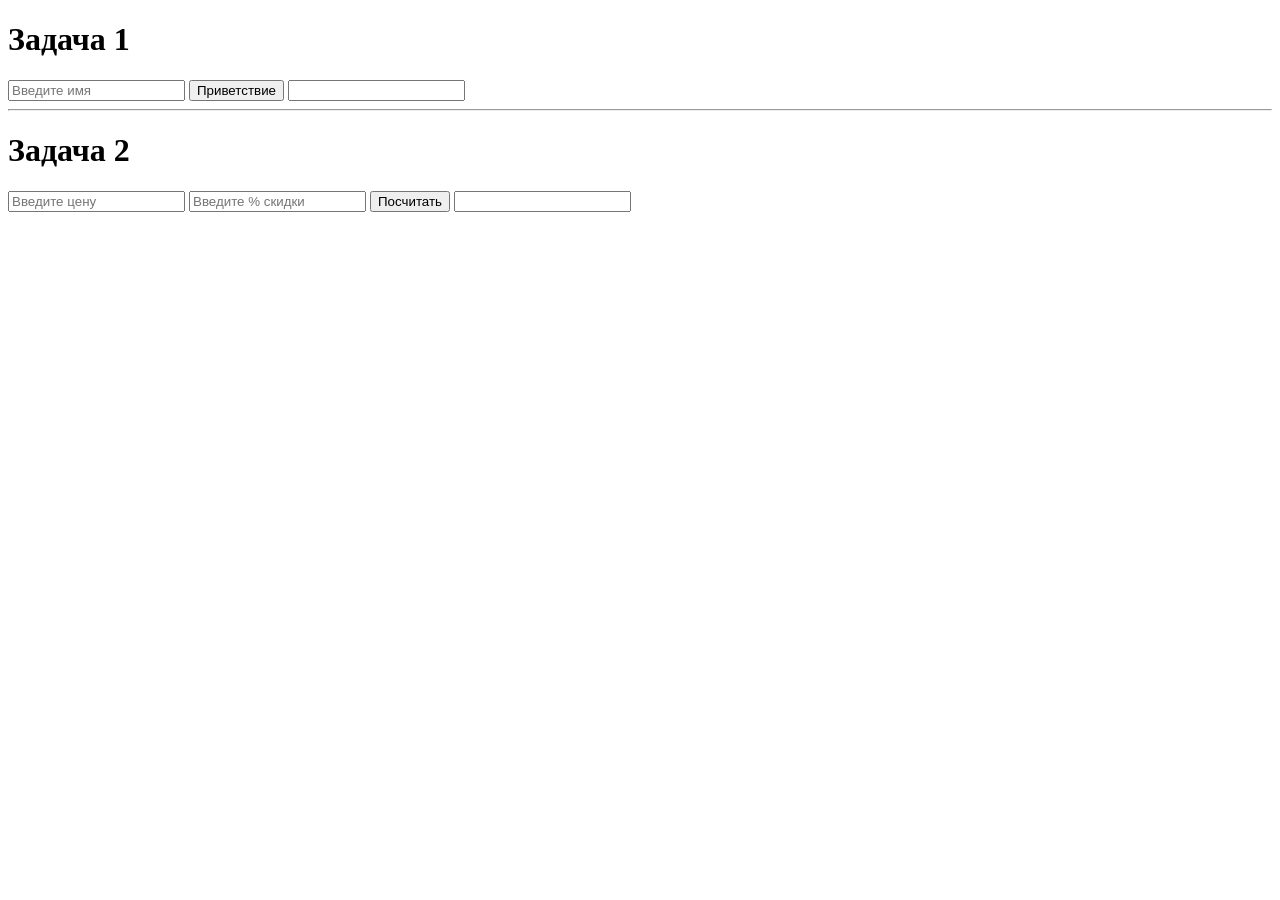
==== index.html @ 760e22b5 "Сделал задачу на подсчет скидки" ====
<!DOCTYPE html>

<html>

<body>
    <h1>Задача 1</h1>
    <input type="text" id="nameInput" placeholder="Введите имя">
    <button id="greetButton">Приветствие</button>
    <input type="text" id="resultNameInput">

    <script>
        document.getElementById("greetButton").addEventListener('click', () => {
            let text = document.getElementById('nameInput').value;
            let output = document.getElementById('resultNameInput');
            text == '' ? output.value = 'Введите имя' : output.value = 'Привет, "' + text + '"!';
        })
    </script>

    <hr>
    <h1>Задача 2</h1>
    <input type="text" id="costInput" placeholder="Введите цену">
    <input type="text" id="discountInput" placeholder="Введите % скидки">
    <button id="discountButton">Посчитать</button>
    <input type="text" id="ResultCostInput">

    <script>
        document.getElementById('discountButton').addEventListener('click', () => {
            let cost = parseFloat(document.getElementById('costInput').value);
            let discount = parseFloat(document.getElementById('discountInput').value) * 0.01;
            let output = document.getElementById('ResultCostInput');

            if (isNaN(cost) || isNaN(discount)) {
                output.value = 'Некорректный ввод!';
            } else {
                output.value = `Итоговая цена: ${cost - (cost * discount)}₽`;
            }
        });
    </script>
</body>

</html>
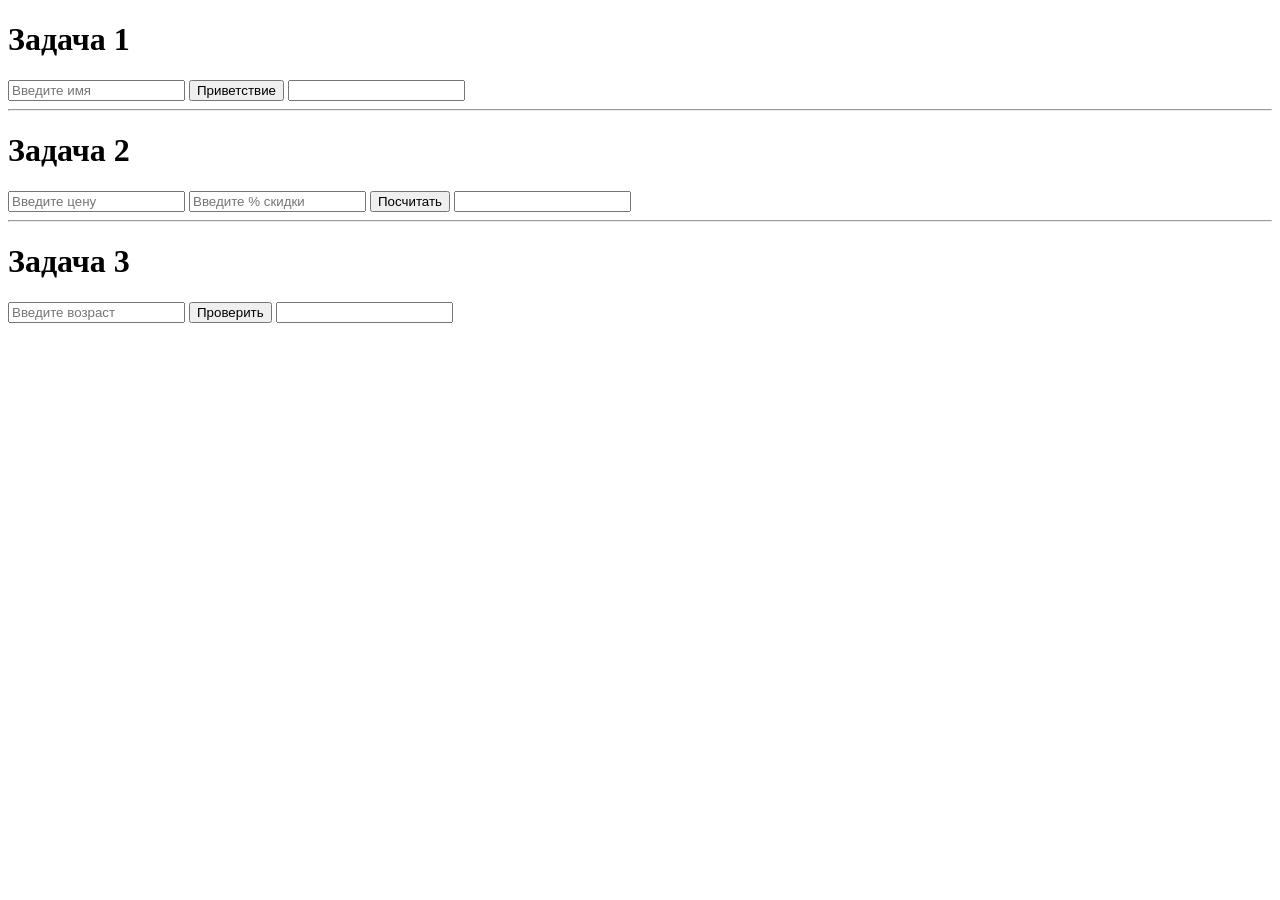
==== commit dec9214d: "Сделал задачу на проверку возраста" ====
--- a/index.html
+++ b/index.html
@@ -36,6 +36,36 @@
             }
         });
     </script>
+
+    <hr>
+    <h1>Задача 3</h1>
+    <input type="number" id="ageInput" placeholder="Введите возраст">
+    <button id="checkAgeButton">Проверить</button>
+    <input type="text" id="resultAgeInput">
+
+    <script>
+        document.getElementById('checkAgeButton').addEventListener('click', () => {
+            let age = parseInt(document.getElementById('ageInput').value);
+            let output = document.getElementById('resultAgeInput');
+
+            if (isNaN(age) || age < 0) {
+                output.value = "Неккоректный ввод!";
+            } else {
+                switch (true) {
+                    case (age < 18):
+                        output.value = "Доступ запрещён";
+                        break;
+                    case (age >=18 && age < 59):
+                        output.value = "Доступ разрешён";
+                        break;
+                    case (age >=60):
+                        output.value = "Льготная категория";
+                        break;
+                }
+            }
+        })
+    </script>
+
 </body>
 
 </html>
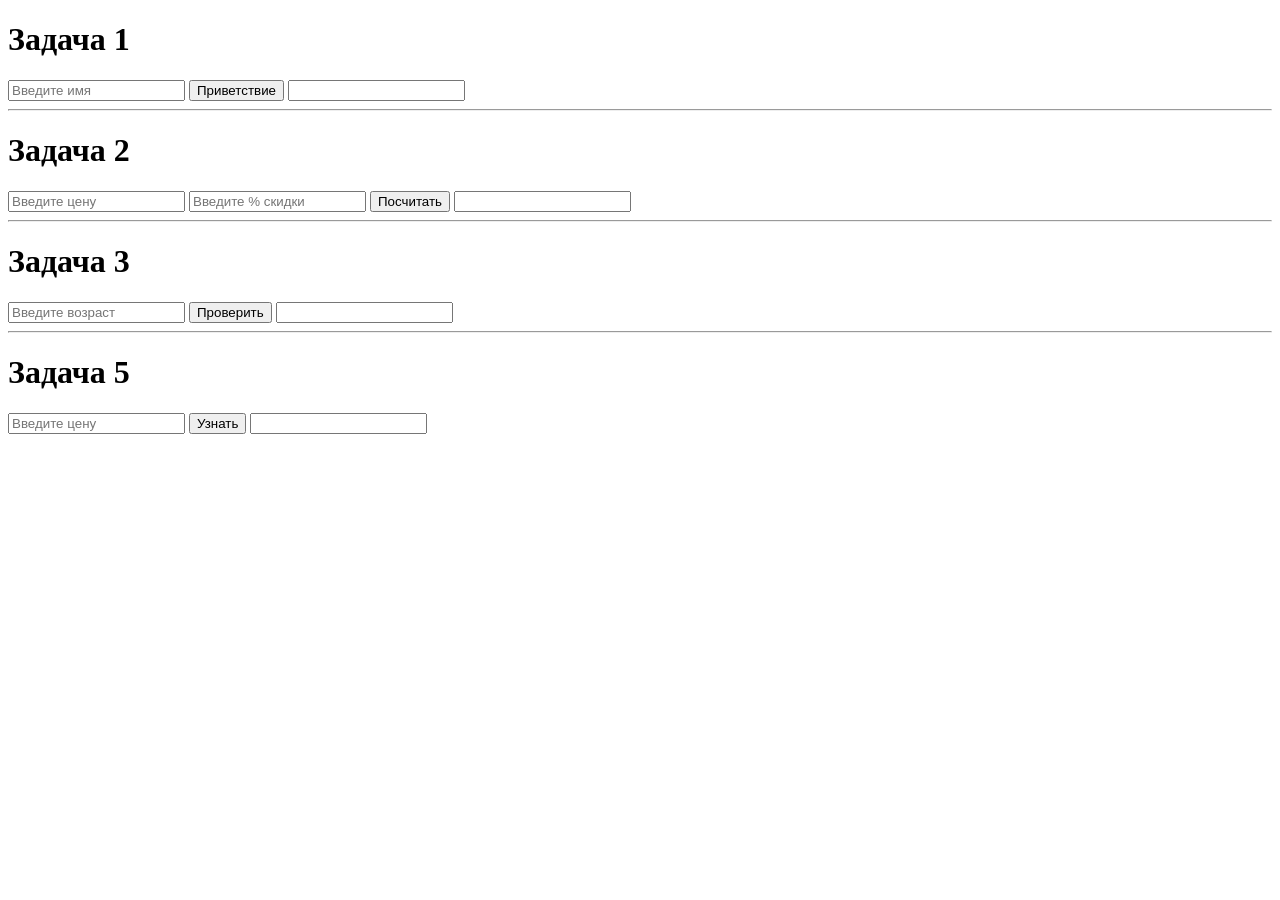
==== commit 073e25e0: "Сделал проверку цены товара" ====
--- a/index.html
+++ b/index.html
@@ -55,10 +55,10 @@
                     case (age < 18):
                         output.value = "Доступ запрещён";
                         break;
-                    case (age >=18 && age < 59):
+                    case (age >= 18 && age < 59):
                         output.value = "Доступ разрешён";
                         break;
-                    case (age >=60):
+                    case (age >= 60):
                         output.value = "Льготная категория";
                         break;
                 }
@@ -66,6 +66,36 @@
         })
     </script>
 
+    <hr>
+    <h1>Задача 5</h1>
+    <input type="text" id="productCostInput" placeholder="Введите цену">
+    <button id="checkProductCostButton">Узнать</button>
+    <input type="text" id="resultProductCostInput">
+
+    <script>
+        document.getElementById("checkProductCostButton").addEventListener('click', () => {
+            let cost = parseFloat(document.getElementById("productCostInput").value);
+            let output = document.getElementById('resultProductCostInput');
+
+            switch (true) {
+                case (cost < 0):
+                    output.value = "Неккоректное значение!"
+                    break;
+                case (cost == 0):
+                    output.value = "Бесплатно"
+                    break;
+                case (cost > 0 && cost < 1000):
+                    output.value = "Дешевый товар"
+                    break;
+                case (cost >= 1000 && cost < 10000):
+                    output.value = "Обычный товар"
+                    break;
+                case (cost >= 10000):
+                    output.value = "Дорогой товар"
+                    break;
+            }
+        })
+    </script>
 </body>
 
 </html>
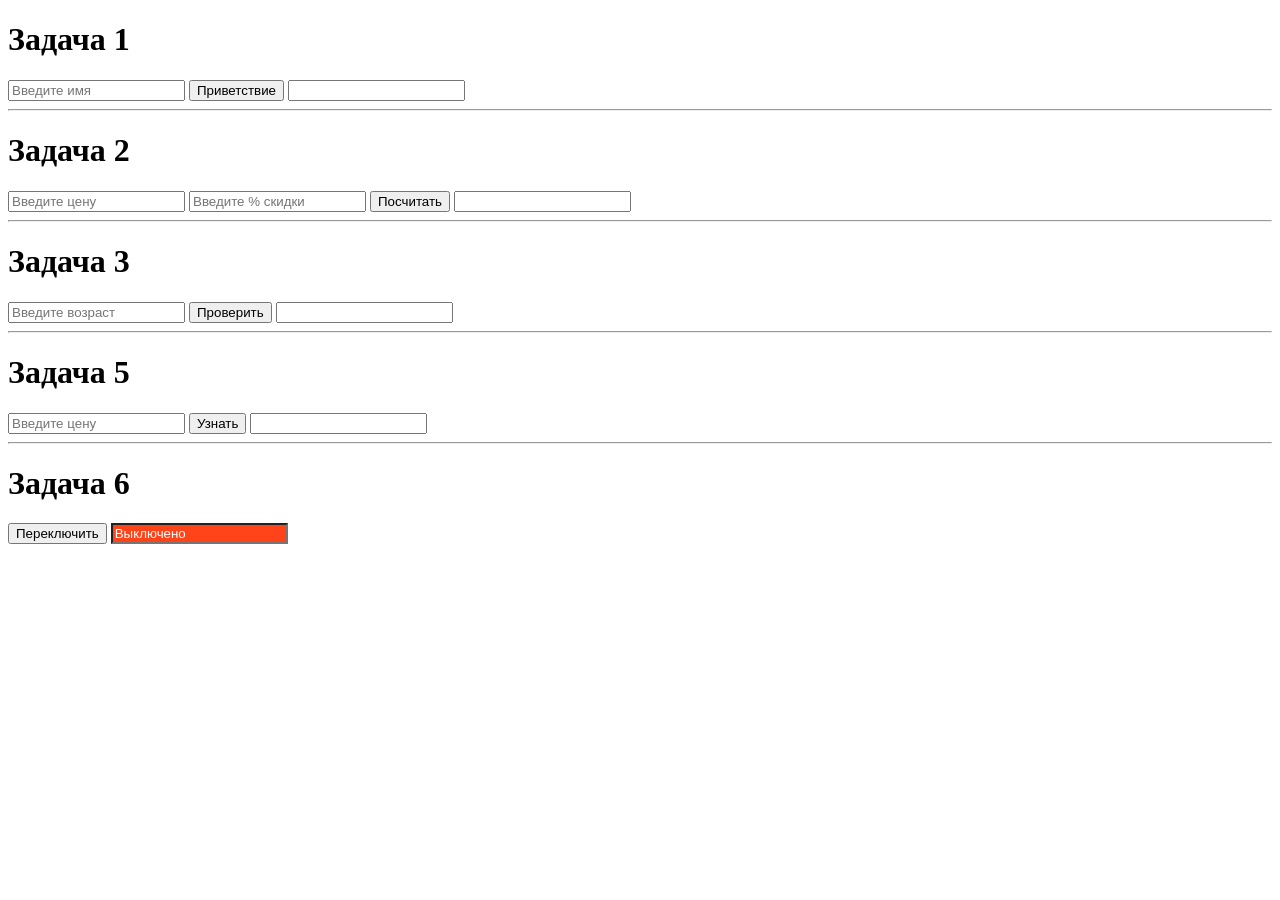
==== commit 29d1dca6: "Сделал переключение" ====
--- a/index.html
+++ b/index.html
@@ -1,6 +1,20 @@
 <!DOCTYPE html>
 
 <html>
+
+<head>
+    <style>
+        .on {
+            background-color: rgb(26, 255, 95);
+            color: black;
+        }
+
+        .off {
+            background-color: rgb(255, 68, 26);
+            color: rgb(255, 255, 255);
+        }
+    </style>
+</head>
 
 <body>
     <h1>Задача 1</h1>
@@ -74,27 +88,52 @@
 
     <script>
         document.getElementById("checkProductCostButton").addEventListener('click', () => {
-            let cost = parseFloat(document.getElementById("productCostInput").value);
-            let output = document.getElementById('resultProductCostInput');
+            let cost = parseFloat(document.getElementById("productCostInput").value)
+            let output = document.getElementById('resultProductCostInput')
 
             switch (true) {
                 case (cost < 0):
                     output.value = "Неккоректное значение!"
-                    break;
+                    break
                 case (cost == 0):
                     output.value = "Бесплатно"
-                    break;
+                    break
                 case (cost > 0 && cost < 1000):
                     output.value = "Дешевый товар"
-                    break;
+                    break
                 case (cost >= 1000 && cost < 10000):
                     output.value = "Обычный товар"
-                    break;
+                    break
                 case (cost >= 10000):
                     output.value = "Дорогой товар"
-                    break;
+                    break
             }
         })
+    </script>
+
+    <hr>
+    <h1>Задача 6</h1>
+    <button id="StateButton">Переключить</button>
+    <input type="text" id="stateInput" Class="off" value="Выключено">
+
+    <script>
+        let isOn = false;
+        let button = document.getElementById('StateButton')
+        let box = document.getElementById('stateInput')
+
+        button.addEventListener('click', () => {
+            isOn = !isOn
+
+            if (isOn) {
+                box.value = "Включено"
+                box.className = 'on'
+            } else {
+                box.value = "Выключено"
+                box.className = 'off'
+            }
+
+        })
+
     </script>
 </body>
 
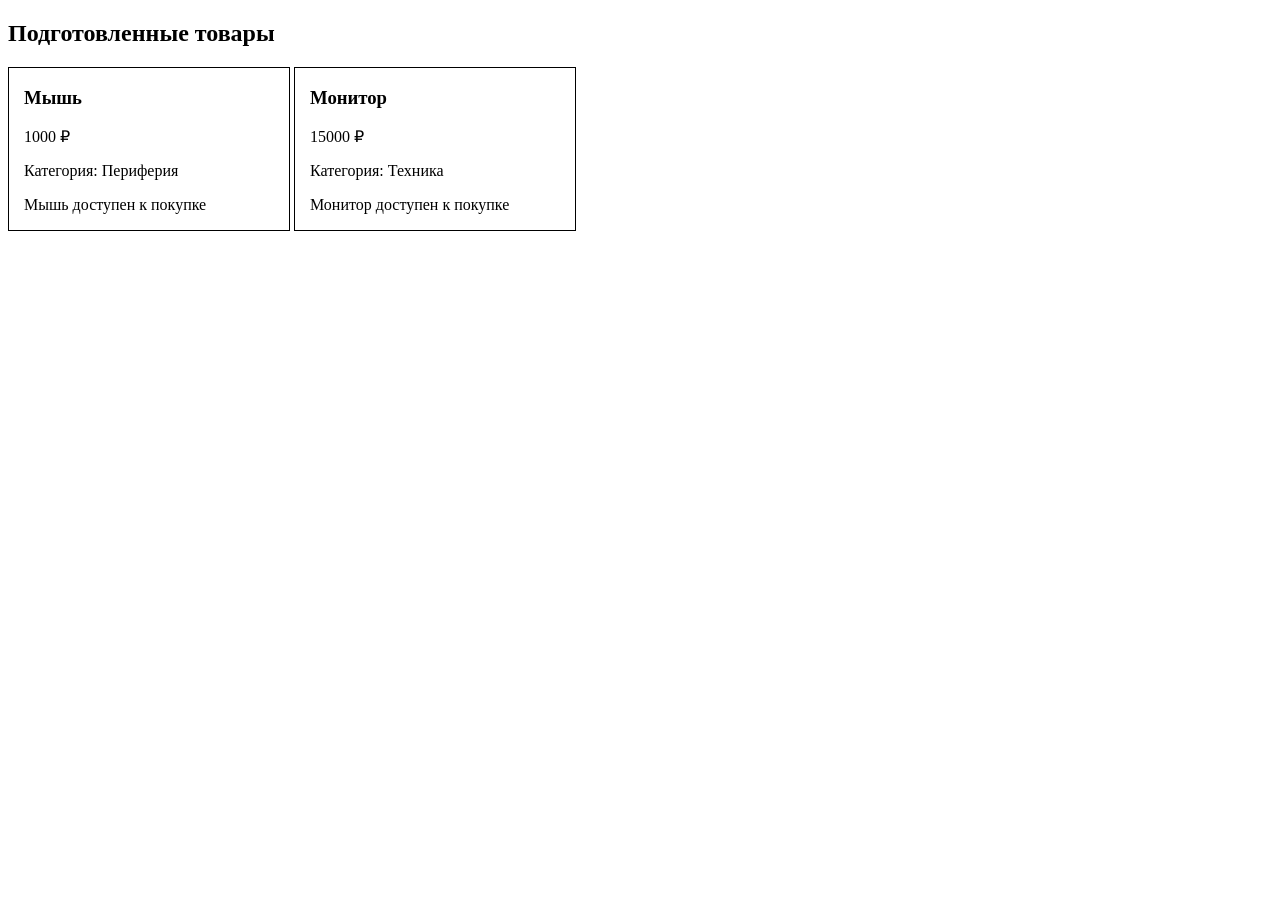
==== commit f8a96fe1: "Товары" ====
--- a/index.html
+++ b/index.html
@@ -1,140 +1,37 @@
 <!DOCTYPE html>
-
 <html>
 
-<head>
-    <style>
-        .on {
-            background-color: rgb(26, 255, 95);
-            color: black;
-        }
+<body>
 
-        .off {
-            background-color: rgb(255, 68, 26);
-            color: rgb(255, 255, 255);
-        }
-    </style>
-</head>
-
-<body>
-    <h1>Задача 1</h1>
-    <input type="text" id="nameInput" placeholder="Введите имя">
-    <button id="greetButton">Приветствие</button>
-    <input type="text" id="resultNameInput">
+    <h2>Подготовленные товары</h2>
+    <div id="products"></div>
 
     <script>
-        document.getElementById("greetButton").addEventListener('click', () => {
-            let text = document.getElementById('nameInput').value;
-            let output = document.getElementById('resultNameInput');
-            text == '' ? output.value = 'Введите имя' : output.value = 'Привет, "' + text + '"!';
+        const products = [
+            { title: "Мышь", price: 1000, category: "Периферия" },
+            { title: "Монитор", price: 15000, category: "Техника" }
+        ]
+
+        const newProducts = products.map(product => ({
+            title: product.title,
+            price: `${product.price} ₽`,
+            category: `Категория: ${product.category}`,
+            description: `${product.title} доступен к покупке`
+        }))
+
+        const productsBlock = document.getElementById("products")
+
+        newProducts.forEach(product => {
+            productsBlock.innerHTML += `
+                <div style="border:1px solid black; padding:0 15px; width:250px; margin-bottom:15px; display:inline-block;">
+                    <h3>${product.title}</h3>
+                    <p>${product.price}</p>
+                    <p>${product.category}</p>
+                    <p>${product.description}</p>
+                </div>`
         })
     </script>
 
-    <hr>
-    <h1>Задача 2</h1>
-    <input type="text" id="costInput" placeholder="Введите цену">
-    <input type="text" id="discountInput" placeholder="Введите % скидки">
-    <button id="discountButton">Посчитать</button>
-    <input type="text" id="ResultCostInput">
-
-    <script>
-        document.getElementById('discountButton').addEventListener('click', () => {
-            let cost = parseFloat(document.getElementById('costInput').value);
-            let discount = parseFloat(document.getElementById('discountInput').value) * 0.01;
-            let output = document.getElementById('ResultCostInput');
-
-            if (isNaN(cost) || isNaN(discount)) {
-                output.value = 'Некорректный ввод!';
-            } else {
-                output.value = `Итоговая цена: ${cost - (cost * discount)}₽`;
-            }
-        });
-    </script>
-
-    <hr>
-    <h1>Задача 3</h1>
-    <input type="number" id="ageInput" placeholder="Введите возраст">
-    <button id="checkAgeButton">Проверить</button>
-    <input type="text" id="resultAgeInput">
-
-    <script>
-        document.getElementById('checkAgeButton').addEventListener('click', () => {
-            let age = parseInt(document.getElementById('ageInput').value);
-            let output = document.getElementById('resultAgeInput');
-
-            if (isNaN(age) || age < 0) {
-                output.value = "Неккоректный ввод!";
-            } else {
-                switch (true) {
-                    case (age < 18):
-                        output.value = "Доступ запрещён";
-                        break;
-                    case (age >= 18 && age < 59):
-                        output.value = "Доступ разрешён";
-                        break;
-                    case (age >= 60):
-                        output.value = "Льготная категория";
-                        break;
-                }
-            }
-        })
-    </script>
-
-    <hr>
-    <h1>Задача 5</h1>
-    <input type="text" id="productCostInput" placeholder="Введите цену">
-    <button id="checkProductCostButton">Узнать</button>
-    <input type="text" id="resultProductCostInput">
-
-    <script>
-        document.getElementById("checkProductCostButton").addEventListener('click', () => {
-            let cost = parseFloat(document.getElementById("productCostInput").value)
-            let output = document.getElementById('resultProductCostInput')
-
-            switch (true) {
-                case (cost < 0):
-                    output.value = "Неккоректное значение!"
-                    break
-                case (cost == 0):
-                    output.value = "Бесплатно"
-                    break
-                case (cost > 0 && cost < 1000):
-                    output.value = "Дешевый товар"
-                    break
-                case (cost >= 1000 && cost < 10000):
-                    output.value = "Обычный товар"
-                    break
-                case (cost >= 10000):
-                    output.value = "Дорогой товар"
-                    break
-            }
-        })
-    </script>
-
-    <hr>
-    <h1>Задача 6</h1>
-    <button id="StateButton">Переключить</button>
-    <input type="text" id="stateInput" Class="off" value="Выключено">
-
-    <script>
-        let isOn = false;
-        let button = document.getElementById('StateButton')
-        let box = document.getElementById('stateInput')
-
-        button.addEventListener('click', () => {
-            isOn = !isOn
-
-            if (isOn) {
-                box.value = "Включено"
-                box.className = 'on'
-            } else {
-                box.value = "Выключено"
-                box.className = 'off'
-            }
-
-        })
-
-    </script>
 </body>
 
 </html>
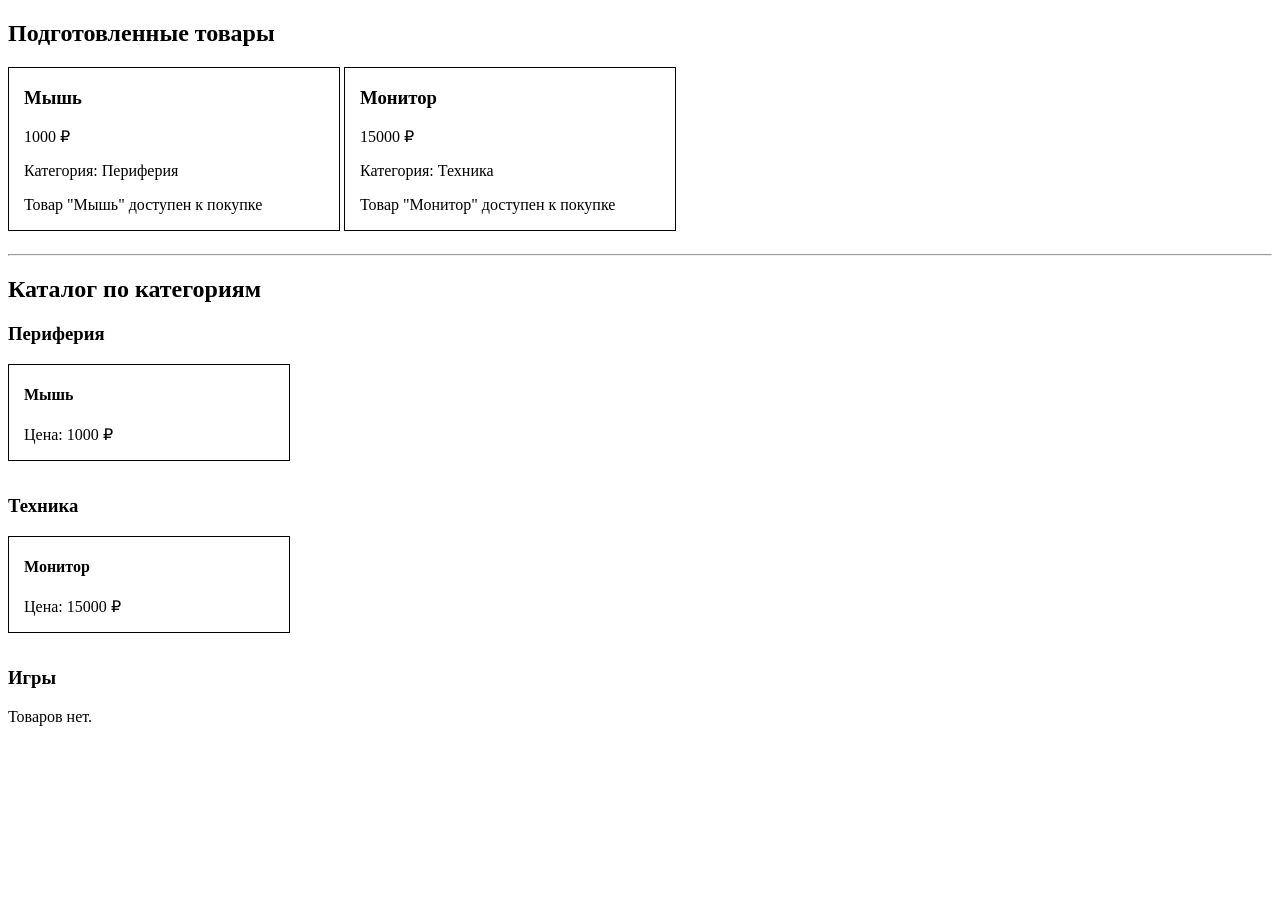
==== commit a848a296: "каталог" ====
--- a/index.html
+++ b/index.html
@@ -6,30 +6,62 @@
     <h2>Подготовленные товары</h2>
     <div id="products"></div>
 
+    <hr>
+    <h2>Каталог по категориям</h2>
+    <div id="catalog"></div>
+
     <script>
         const products = [
             { title: "Мышь", price: 1000, category: "Периферия" },
             { title: "Монитор", price: 15000, category: "Техника" }
+        ]
+        const categories = [
+            "Периферия",
+            "Техника",
+            "Игры"
         ]
 
         const newProducts = products.map(product => ({
             title: product.title,
             price: `${product.price} ₽`,
             category: `Категория: ${product.category}`,
-            description: `${product.title} доступен к покупке`
+            description: `Товар "${product.title}" доступен к покупке`
         }))
 
         const productsBlock = document.getElementById("products")
 
         newProducts.forEach(product => {
             productsBlock.innerHTML += `
-                <div style="border:1px solid black; padding:0 15px; width:250px; margin-bottom:15px; display:inline-block;">
+                <div style="border:1px solid black; padding:0 15px; width:300px; margin-bottom:15px; display:inline-block;">
                     <h3>${product.title}</h3>
                     <p>${product.price}</p>
                     <p>${product.category}</p>
                     <p>${product.description}</p>
                 </div>`
         })
+
+        const catalog = document.getElementById("catalog")
+
+        categories.forEach(category => {
+
+            catalog.innerHTML += `<h3>${category}</h3>`
+
+            const categoryProducts = products.filter(product => {
+                return product.category === category
+            })
+
+            if (categoryProducts.length === 0) {
+                catalog.innerHTML += `<p>Товаров нет.</p>`
+            } else {
+                categoryProducts.forEach(product => {
+                    catalog.innerHTML += `
+                    <div style="border:1px solid black; padding:0 15px; width:250px; margin-bottom:15px; display:inline-block;">
+                        <h4>${product.title}</h4>
+                        <p>Цена: ${product.price} ₽</p>
+                    </div>`
+                })
+            }
+        })
     </script>
 
 </body>
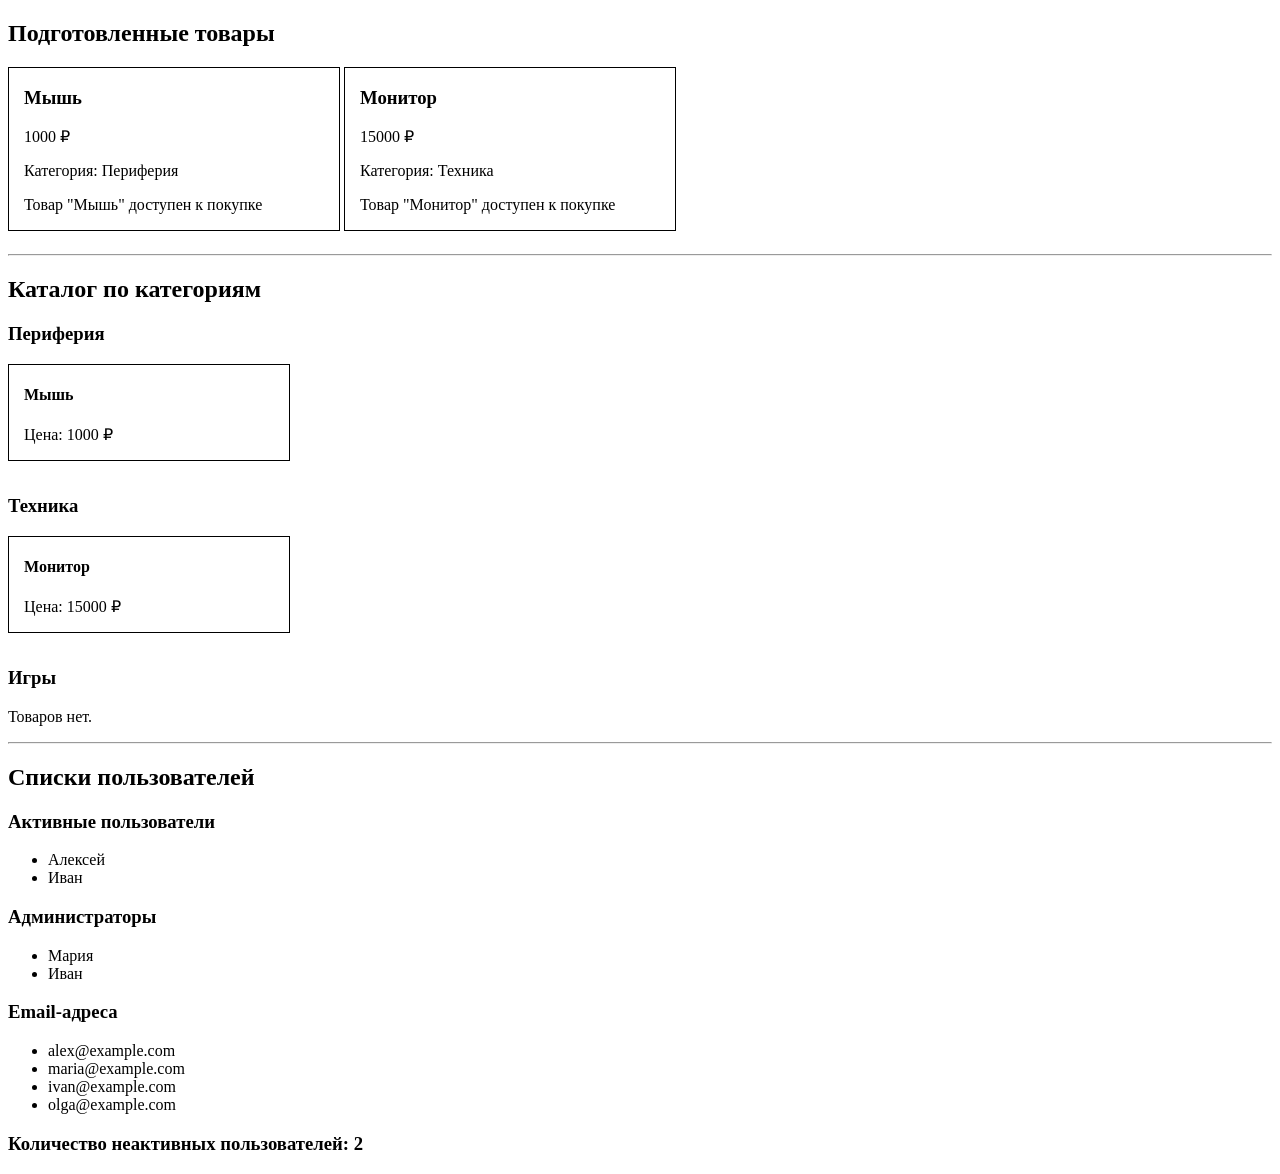
==== commit 474612de: "юзеры" ====
--- a/index.html
+++ b/index.html
@@ -10,6 +10,10 @@
     <h2>Каталог по категориям</h2>
     <div id="catalog"></div>
 
+    <hr>
+    <h2>Списки пользователей</h2>
+    <div id="usersInfo"></div>
+
     <script>
         const products = [
             { title: "Мышь", price: 1000, category: "Периферия" },
@@ -19,6 +23,36 @@
             "Периферия",
             "Техника",
             "Игры"
+        ]
+        const users = [
+            {
+                id: 1,
+                name: "Алексей",
+                email: "alex@example.com",
+                role: "student",
+                active: true
+            },
+            {
+                id: 2,
+                name: "Мария",
+                email: "maria@example.com",
+                role: "admin",
+                active: false
+            },
+            {
+                id: 3,
+                name: "Иван",
+                email: "ivan@example.com",
+                role: "admin",
+                active: true
+            },
+            {
+                id: 4,
+                name: "Ольга",
+                email: "olga@example.com",
+                role: "student",
+                active: false
+            }
         ]
 
         const newProducts = products.map(product => ({
@@ -55,13 +89,38 @@
             } else {
                 categoryProducts.forEach(product => {
                     catalog.innerHTML += `
-                    <div style="border:1px solid black; padding:0 15px; width:250px; margin-bottom:15px; display:inline-block;">
-                        <h4>${product.title}</h4>
-                        <p>Цена: ${product.price} ₽</p>
-                    </div>`
+                        <div style="border:1px solid black; padding:0 15px; width:250px; margin-bottom:15px; display:inline-block;">
+                            <h4>${product.title}</h4>
+                            <p>Цена: ${product.price} ₽</p>
+                        </div>`
                 })
             }
         })
+
+        const activeUsers = users.filter(user => user.active)
+        const admins = users.filter(user => user.role === "admin")
+        const emails = users.map(user => user.email)
+        const inactiveCount = users.filter(user => !user.active).length
+
+        const usersInfo = document.getElementById("usersInfo")
+
+        usersInfo.innerHTML = `
+            <h3>Активные пользователи</h3>
+            <ul>
+                ${activeUsers.map(user => `<li>${user.name}</li>`).join("")}
+            </ul>
+
+            <h3>Администраторы</h3>
+            <ul>
+                ${admins.map(user => `<li>${user.name}</li>`).join("")}
+            </ul>
+
+            <h3>Email-адреса</h3>
+            <ul>
+                ${emails.map(email => `<li>${email}</li>`).join("")}
+            </ul>
+
+            <h3>Количество неактивных пользователей: ${inactiveCount}</h3>`
     </script>
 
 </body>
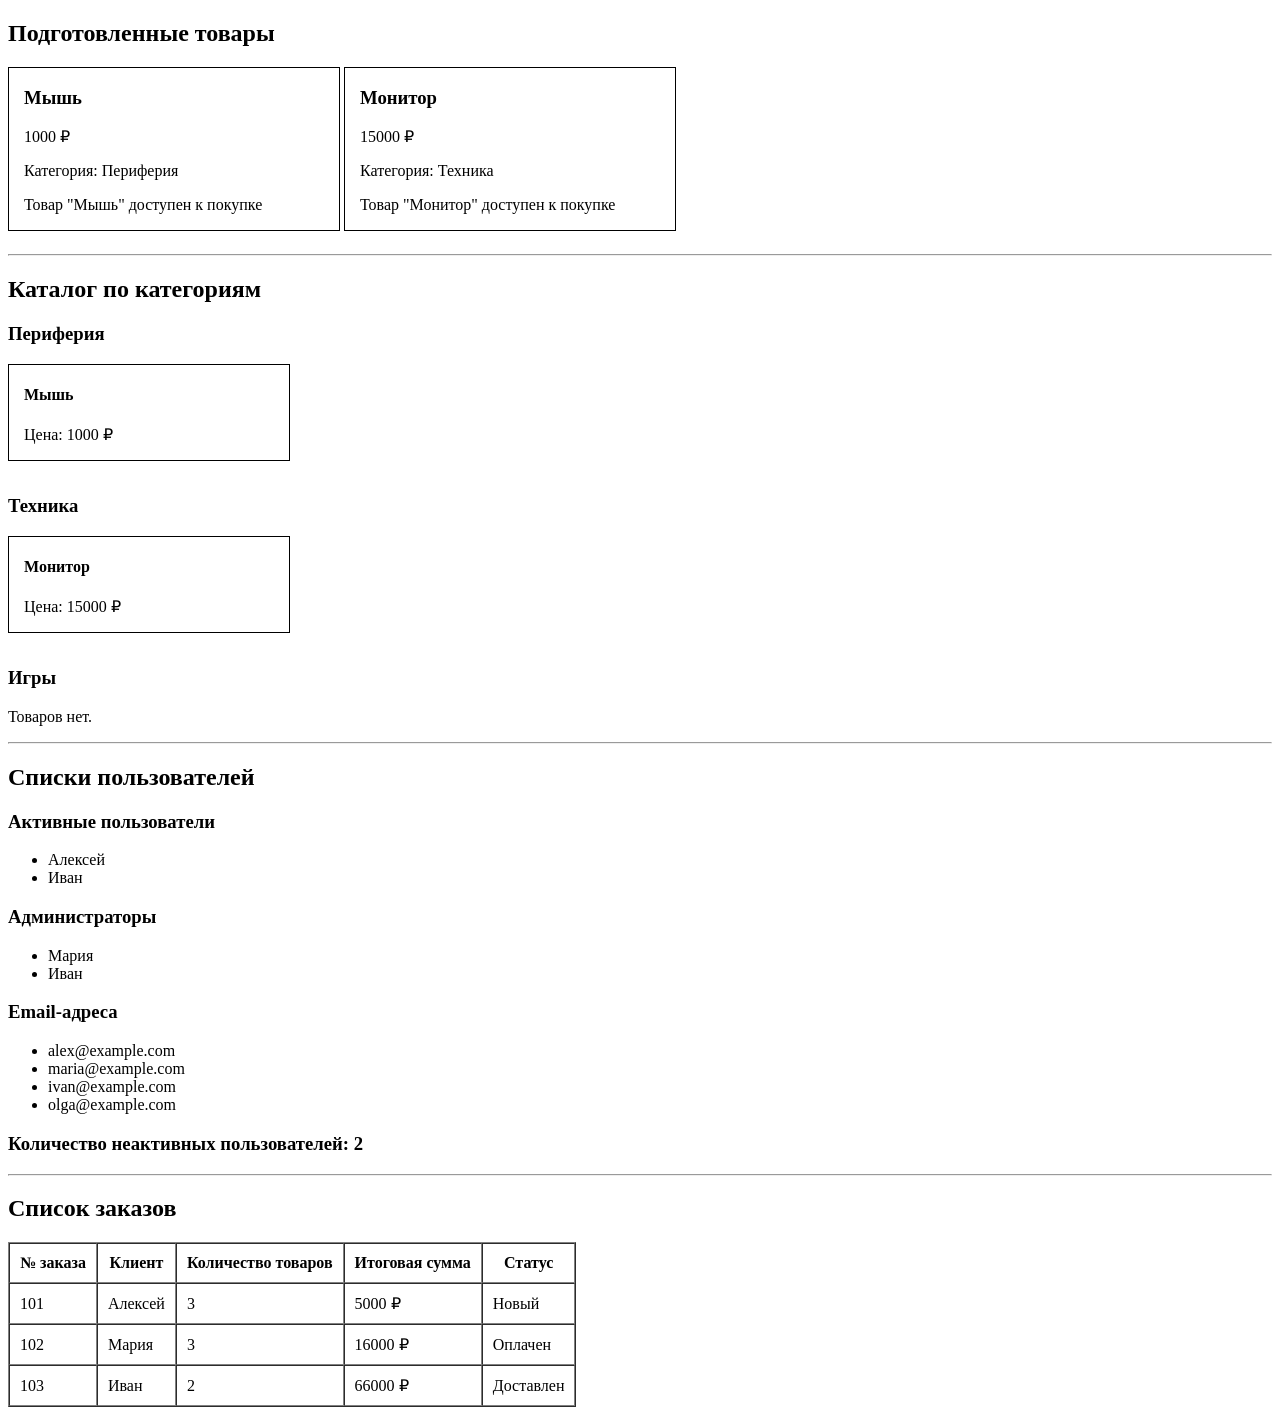
==== commit ce6095ba: "Таблица заказов" ====
--- a/index.html
+++ b/index.html
@@ -2,7 +2,6 @@
 <html>
 
 <body>
-
     <h2>Подготовленные товары</h2>
     <div id="products"></div>
 
@@ -13,6 +12,21 @@
     <hr>
     <h2>Списки пользователей</h2>
     <div id="usersInfo"></div>
+
+    <hr>
+    <h2>Список заказов</h2>
+    <table border="1" cellpadding="10" cellspacing="0">
+        <thead>
+            <tr>
+                <th>№ заказа</th>
+                <th>Клиент</th>
+                <th>Количество товаров</th>
+                <th>Итоговая сумма</th>
+                <th>Статус</th>
+            </tr>
+        </thead>
+        <tbody id="ordersTable"></tbody>
+    </table>
 
     <script>
         const products = [
@@ -52,6 +66,35 @@
                 email: "olga@example.com",
                 role: "student",
                 active: false
+            }
+        ]
+        const orders = [
+            {
+                id: 101,
+                client: "Алексей",
+                status: "Новый",
+                products: [
+                    { title: "Мышь", price: 1000, quantity: 2 },
+                    { title: "Клавиатура", price: 3000, quantity: 1 }
+                ]
+            },
+            {
+                id: 102,
+                client: "Мария",
+                status: "Оплачен",
+                products: [
+                    { title: "Монитор", price: 15000, quantity: 1 },
+                    { title: "Коврик", price: 500, quantity: 2 }
+                ]
+            },
+            {
+                id: 103,
+                client: "Иван",
+                status: "Доставлен",
+                products: [
+                    { title: "Ноутбук", price: 65000, quantity: 1 },
+                    { title: "Мышь", price: 1000, quantity: 1 }
+                ]
             }
         ]
 
@@ -121,6 +164,28 @@
             </ul>
 
             <h3>Количество неактивных пользователей: ${inactiveCount}</h3>`
+
+        const ordersTable = document.getElementById("ordersTable")
+
+        orders.forEach(order => {
+
+            const totalQuantity = order.products.reduce((sum, product) => {
+                return sum + product.quantity
+            }, 0)
+
+            const totalPrice = order.products.reduce((sum, product) => {
+                return sum + product.price * product.quantity
+            }, 0)
+
+            ordersTable.innerHTML += `
+                <tr>
+                    <td>${order.id}</td>
+                    <td>${order.client}</td>
+                    <td>${totalQuantity}</td>
+                    <td>${totalPrice} ₽</td>
+                    <td>${order.status}</td>
+                </tr>`
+        })
     </script>
 
 </body>
